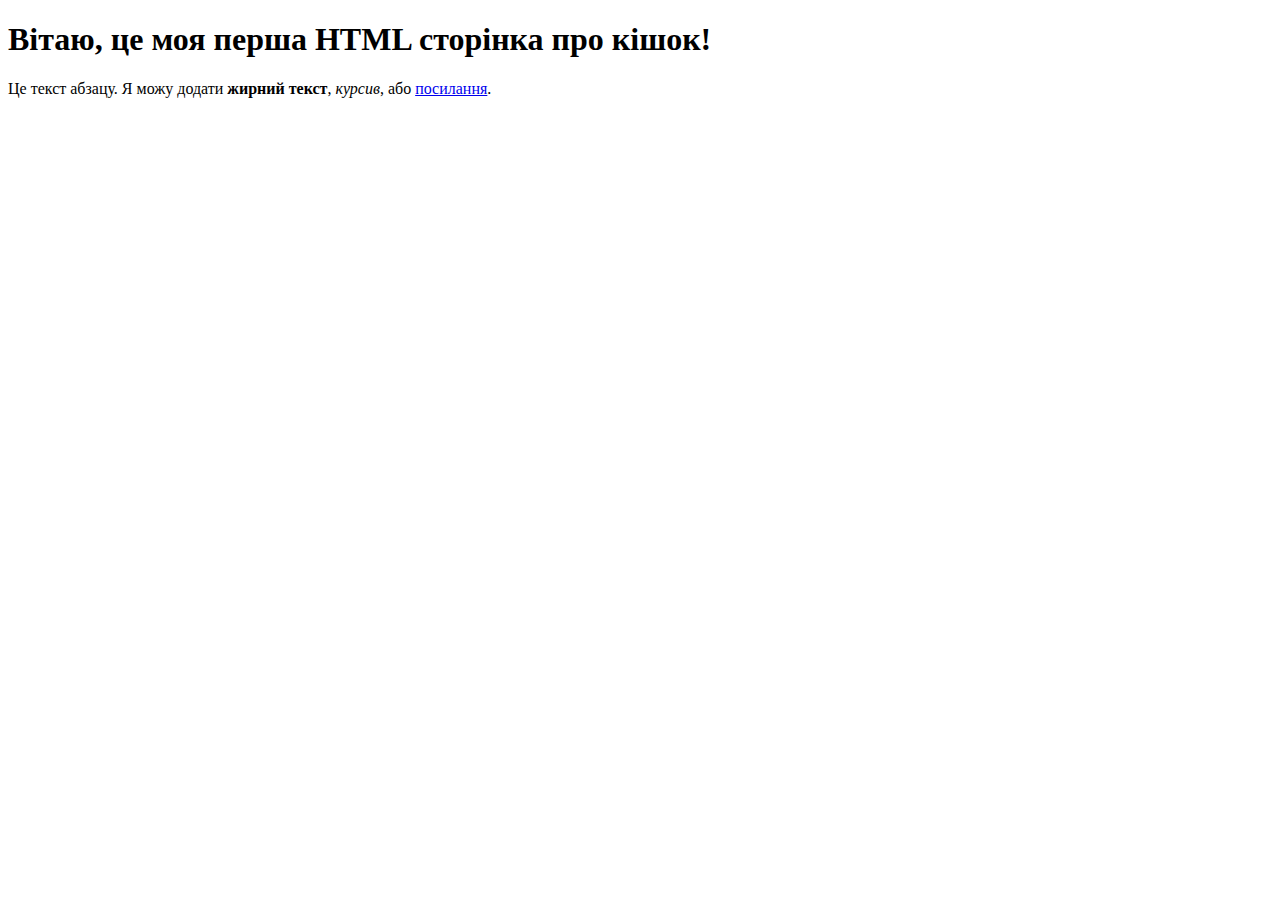
==== index.html @ 41e38c18 "Create index.html" ====
<!DOCTYPE html>
<html lang="en">
<head>
    <meta charset="UTF-8">
	<meta name="viewport" content="width=device-width, initial-scale=1.0">
	<link rel="icon" type="image/x-icon" href="/images/favicon.ico">
    <title>Сторінка про одну кішку, чи двох...</title>
</head>
<body>

<h1>Вітаю, це моя перша HTML сторінка про кішок!</h1>
<p>Це текст абзацу. Я можу додати <strong>жирний текст</strong>, <em>курсив</em>, або <a href="#">посилання</a>.</p>

</body>
</html>
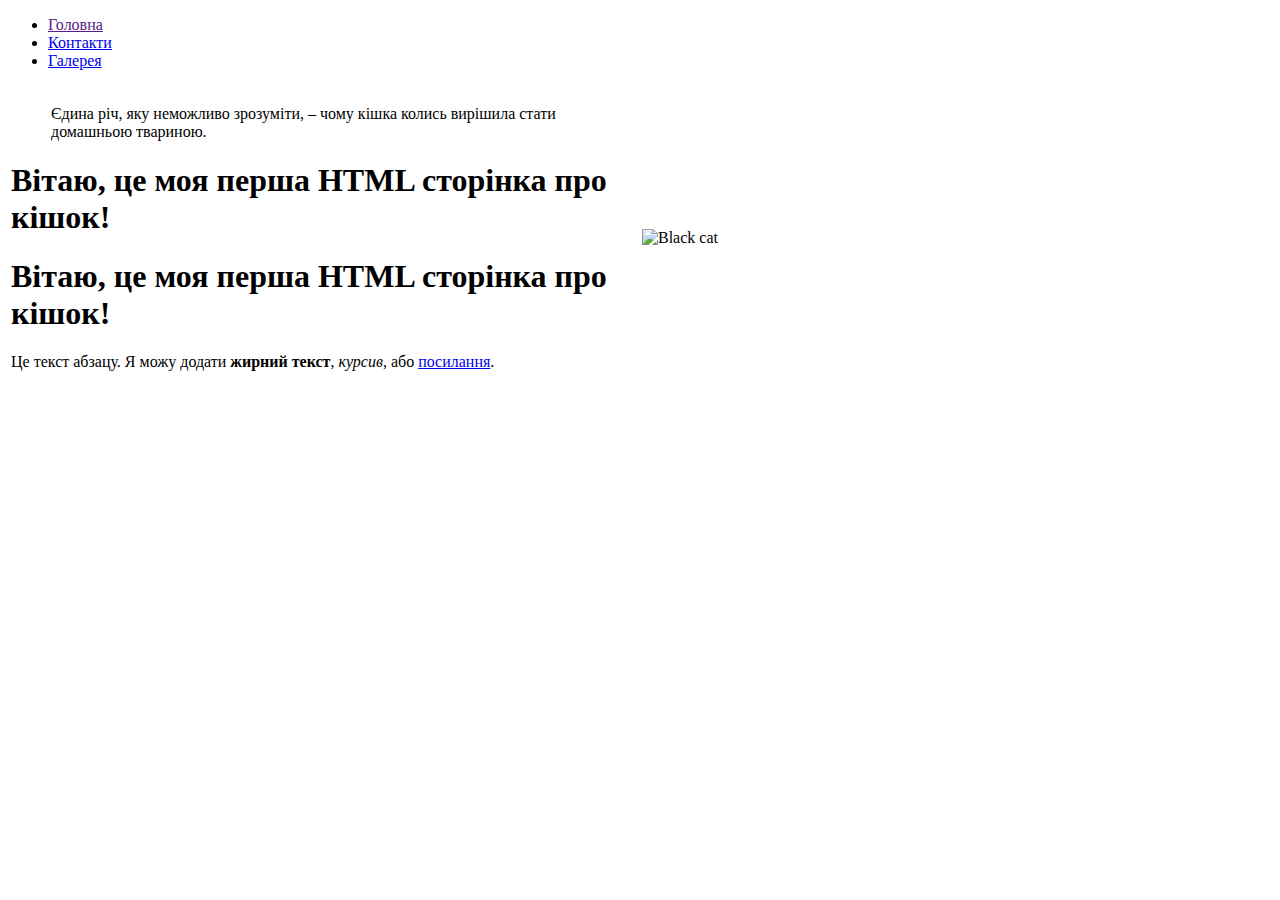
==== commit 8fe69894: "Update index.html" ====
--- a/index.html
+++ b/index.html
@@ -1,15 +1,33 @@
 <!DOCTYPE html>
 <html lang="en">
 <head>
+	<base href="C:\Users\Asus\OneDrive\Desktop\GitHub\Homework-19.1\">
     <meta charset="UTF-8">
 	<meta name="viewport" content="width=device-width, initial-scale=1.0">
-	<link rel="icon" type="image/x-icon" href="/images/favicon.ico">
+	<link rel="icon" type="image/x-icon" href="favicon.ico">
     <title>Сторінка про одну кішку, чи двох...</title>
 </head>
 <body>
-
-<h1>Вітаю, це моя перша HTML сторінка про кішок!</h1>
-<p>Це текст абзацу. Я можу додати <strong>жирний текст</strong>, <em>курсив</em>, або <a href="#">посилання</a>.</p>
-
+	<nav >
+		<ul>
+			<li> <a href=""> Головна </a></li>
+			<li> <a href="pages\contact.html">Контакти</a></li>
+			<li> <a href="pages\gallery.html">Галерея</a></li>
+		</ul>
+	</nav>
+	<table width="100%">
+		<td width="50%">
+				<blockquote>Єдина річ, яку неможливо зрозуміти, – чому кішка колись вирішила стати домашньою твариною.</blockquote>
+				<h1>Вітаю, це моя перша HTML сторінка про кішок!</h1>
+				<h1>Вітаю, це моя перша HTML сторінка про кішок!</h1>
+				<p>Це текст абзацу. Я можу додати <strong>жирний текст</strong>, <em>курсив</em>, або <a href="#">посилання</a>.</p>
+		</td>
+		<td width="50%">
+				<img 
+				  src="images/Background.png" 
+				  alt="Black cat" />
+		</td>
+	</tr>
+	</table>
 </body>
 </html>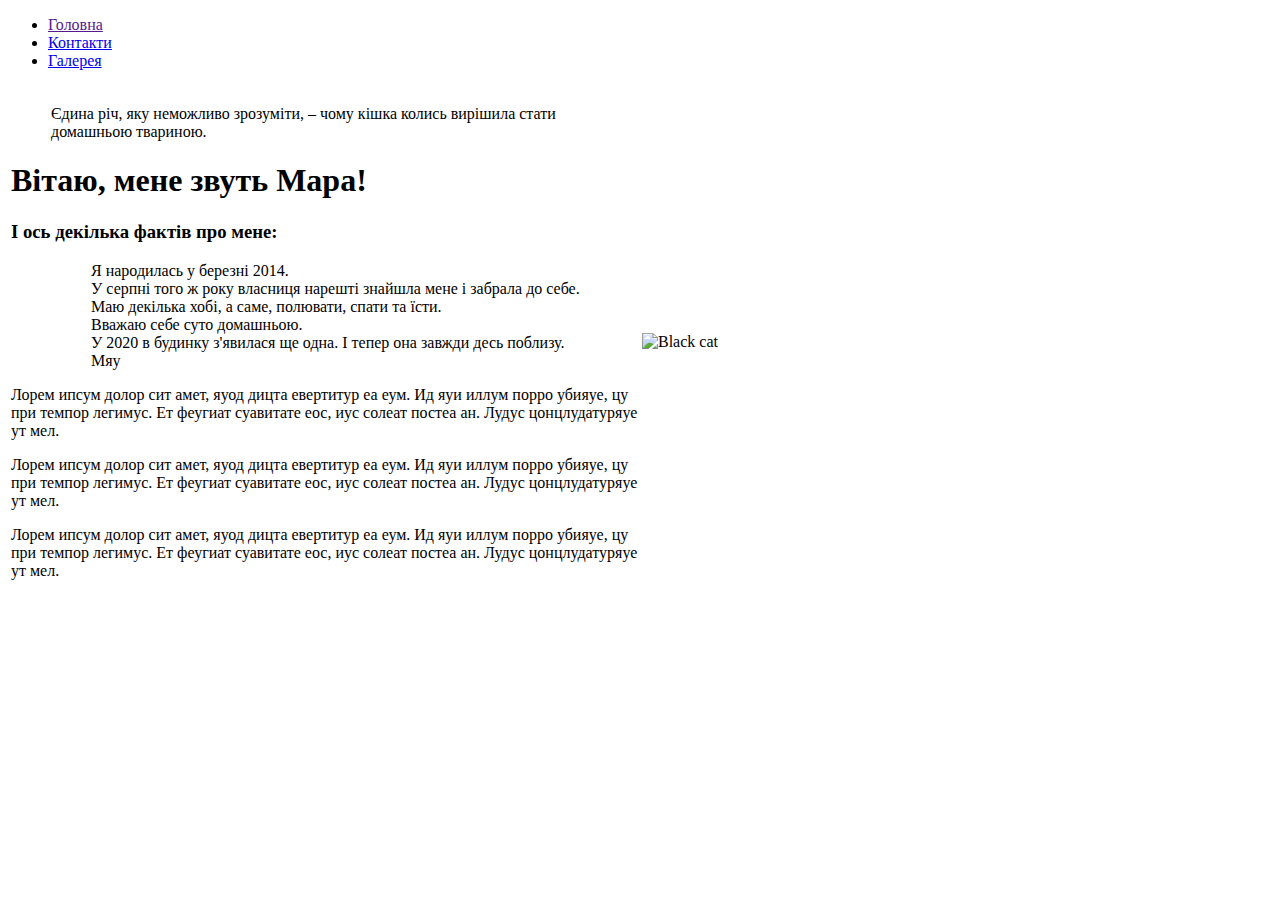
==== commit d9a2b529: "Update index.html" ====
--- a/index.html
+++ b/index.html
@@ -17,10 +17,20 @@
 	</nav>
 	<table width="100%">
 		<td width="50%">
-				<blockquote>Єдина річ, яку неможливо зрозуміти, – чому кішка колись вирішила стати домашньою твариною.</blockquote>
-				<h1>Вітаю, це моя перша HTML сторінка про кішок!</h1>
-				<h1>Вітаю, це моя перша HTML сторінка про кішок!</h1>
-				<p>Це текст абзацу. Я можу додати <strong>жирний текст</strong>, <em>курсив</em>, або <a href="#">посилання</a>.</p>
+				<blockquote> <p> Єдина річ, яку неможливо зрозуміти, – чому кішка колись вирішила стати домашньою твариною.</p></blockquote>
+				<h1>Вітаю, мене звуть Мара!</h1>
+				<h3>І ось декілька фактів про мене:</h3>
+				<ul>
+					<ol>Я народилась у березні 2014.</ol>
+					<ol>У серпні того ж року власниця нарешті знайшла мене і забрала до себе.</ol>
+					<ol>Маю декілька хобі, а саме, полювати, спати та їсти.</ol>
+					<ol>Вважаю себе суто домашньою.</ol>
+					<ol>У 2020 в будинку з'явилася ще одна. І тепер она завжди десь поблизу.</ol>
+					<ol>Мяу</ol>
+				</ul>
+				<p>Лорем ипсум долор сит амет, яуод дицта евертитур еа еум. Ид яуи иллум порро убияуе, цу при темпор легимус. Ет феугиат суавитате еос, иус солеат постеа ан. Лудус цонцлудатуряуе ут мел.</p>
+				<p>Лорем ипсум долор сит амет, яуод дицта евертитур еа еум. Ид яуи иллум порро убияуе, цу при темпор легимус. Ет феугиат суавитате еос, иус солеат постеа ан. Лудус цонцлудатуряуе ут мел.</p>
+				<p>Лорем ипсум долор сит амет, яуод дицта евертитур еа еум. Ид яуи иллум порро убияуе, цу при темпор легимус. Ет феугиат суавитате еос, иус солеат постеа ан. Лудус цонцлудатуряуе ут мел.</p>
 		</td>
 		<td width="50%">
 				<img 
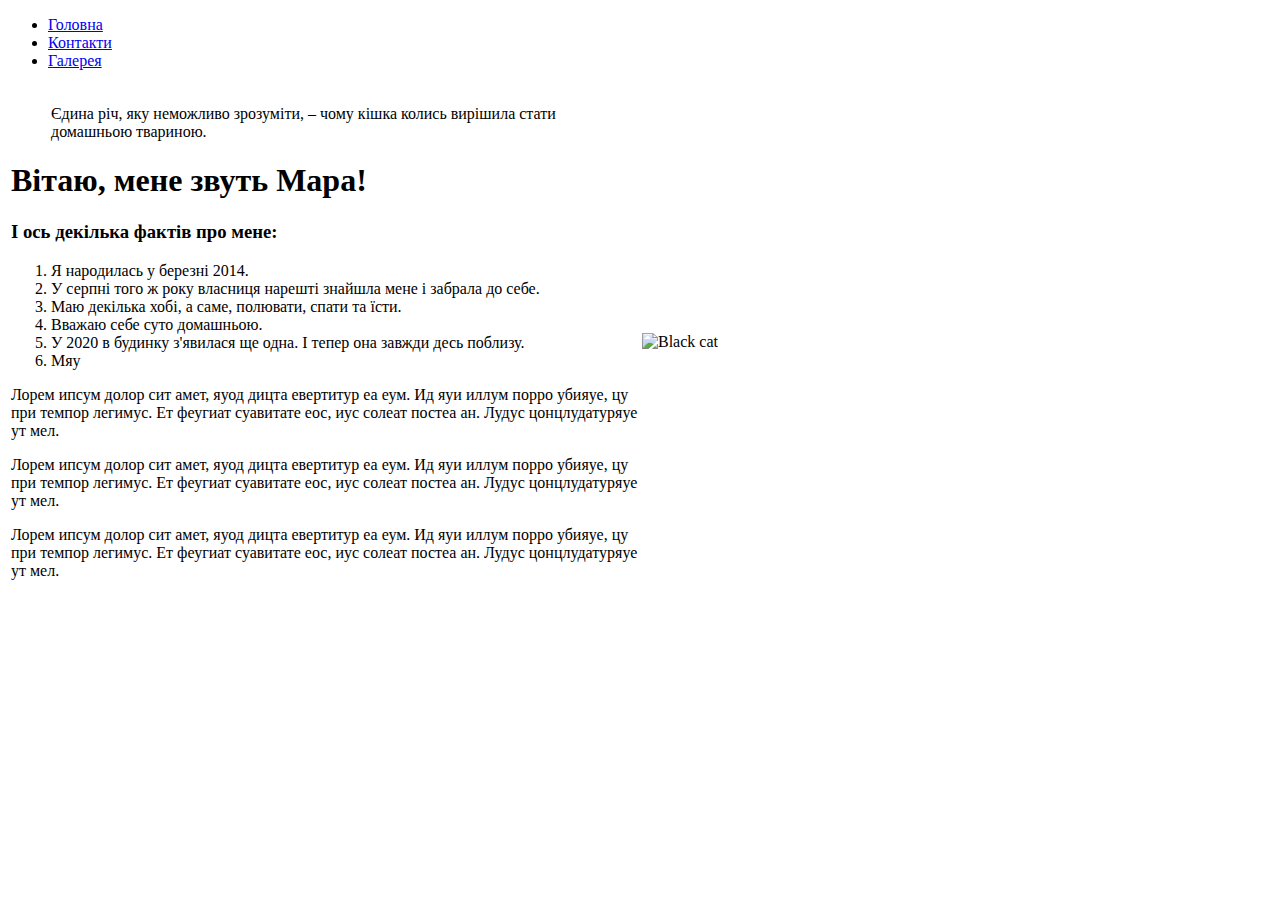
==== commit 18df5a58: "Update index.html" ====
--- a/index.html
+++ b/index.html
@@ -1,5 +1,5 @@
 <!DOCTYPE html>
-<html lang="en">
+<html lang="ua">
 <head>
 	<base href="C:\Users\Asus\OneDrive\Desktop\GitHub\Homework-19.1\">
     <meta charset="UTF-8">
@@ -10,7 +10,7 @@
 <body>
 	<nav >
 		<ul>
-			<li> <a href=""> Головна </a></li>
+			<li> <a href="index.html"> Головна </a></li>
 			<li> <a href="pages\contact.html">Контакти</a></li>
 			<li> <a href="pages\gallery.html">Галерея</a></li>
 		</ul>
@@ -20,14 +20,14 @@
 				<blockquote> <p> Єдина річ, яку неможливо зрозуміти, – чому кішка колись вирішила стати домашньою твариною.</p></blockquote>
 				<h1>Вітаю, мене звуть Мара!</h1>
 				<h3>І ось декілька фактів про мене:</h3>
-				<ul>
-					<ol>Я народилась у березні 2014.</ol>
-					<ol>У серпні того ж року власниця нарешті знайшла мене і забрала до себе.</ol>
-					<ol>Маю декілька хобі, а саме, полювати, спати та їсти.</ol>
-					<ol>Вважаю себе суто домашньою.</ol>
-					<ol>У 2020 в будинку з'явилася ще одна. І тепер она завжди десь поблизу.</ol>
-					<ol>Мяу</ol>
-				</ul>
+				<ol>
+					<li>Я народилась у березні 2014.</li>
+					<li>У серпні того ж року власниця нарешті знайшла мене і забрала до себе.</li>
+					<li>Маю декілька хобі, а саме, полювати, спати та їсти.</li>
+					<li>Вважаю себе суто домашньою.</li>
+					<li>У 2020 в будинку з'явилася ще одна. І тепер она завжди десь поблизу.</li>
+					<li>Мяу</li>
+				</ol>
 				<p>Лорем ипсум долор сит амет, яуод дицта евертитур еа еум. Ид яуи иллум порро убияуе, цу при темпор легимус. Ет феугиат суавитате еос, иус солеат постеа ан. Лудус цонцлудатуряуе ут мел.</p>
 				<p>Лорем ипсум долор сит амет, яуод дицта евертитур еа еум. Ид яуи иллум порро убияуе, цу при темпор легимус. Ет феугиат суавитате еос, иус солеат постеа ан. Лудус цонцлудатуряуе ут мел.</p>
 				<p>Лорем ипсум долор сит амет, яуод дицта евертитур еа еум. Ид яуи иллум порро убияуе, цу при темпор легимус. Ет феугиат суавитате еос, иус солеат постеа ан. Лудус цонцлудатуряуе ут мел.</p>
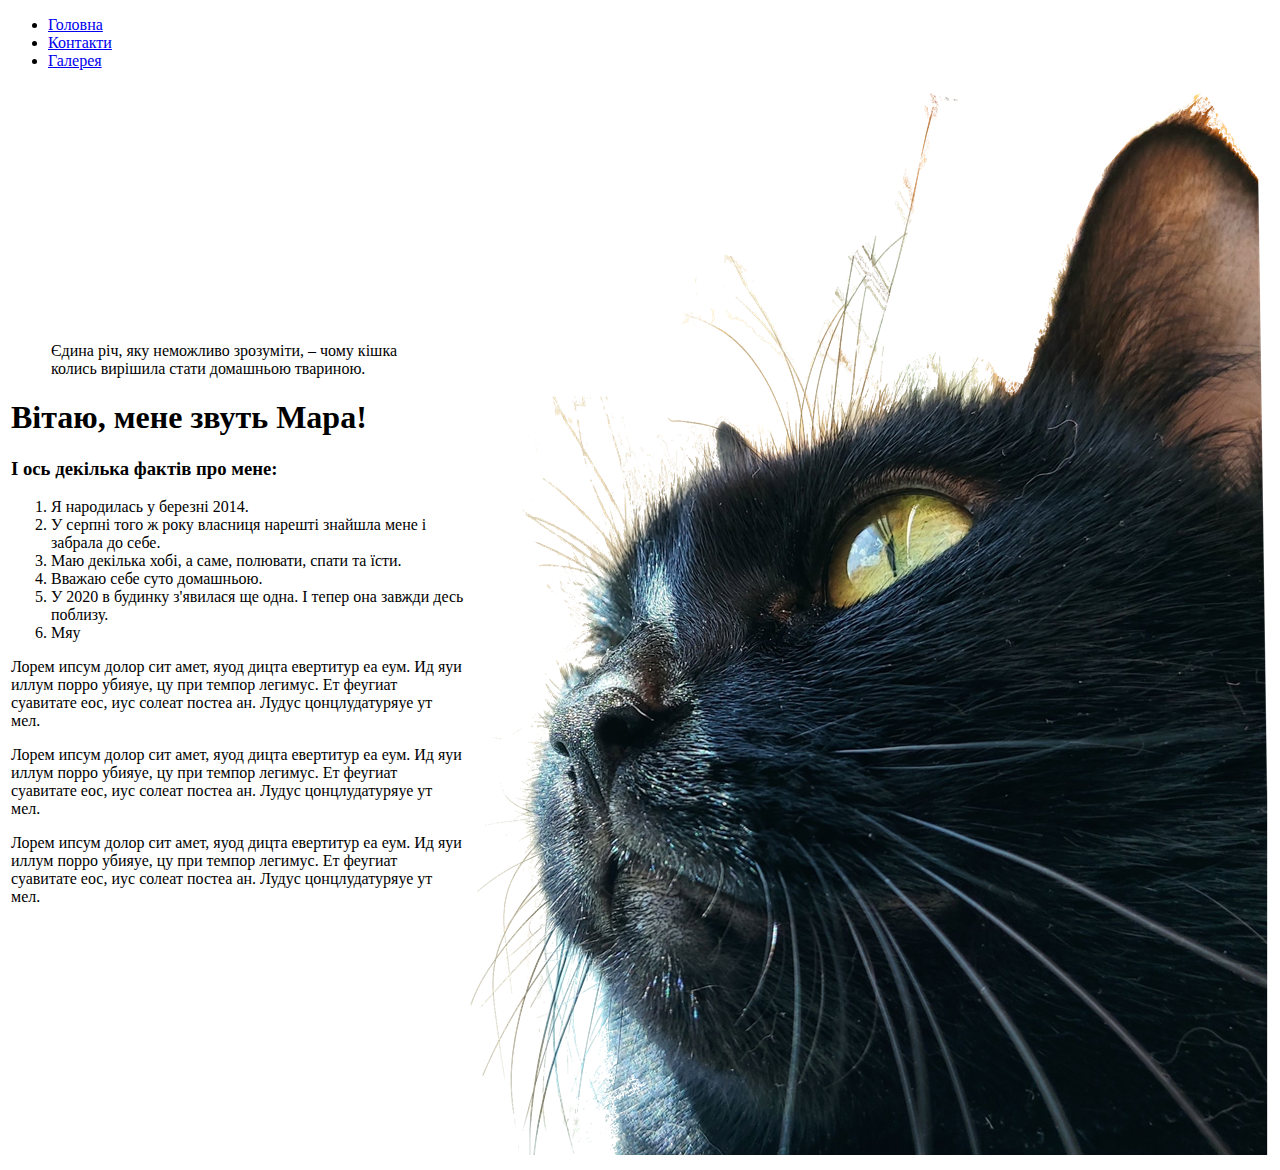
==== commit 3b6081cd: "Update index.html" ====
--- a/index.html
+++ b/index.html
@@ -1,7 +1,7 @@
 <!DOCTYPE html>
 <html lang="ua">
 <head>
-	<base href="C:\Users\Asus\OneDrive\Desktop\GitHub\Homework-19.1\">
+	
     <meta charset="UTF-8">
 	<meta name="viewport" content="width=device-width, initial-scale=1.0">
 	<link rel="icon" type="image/x-icon" href="favicon.ico">
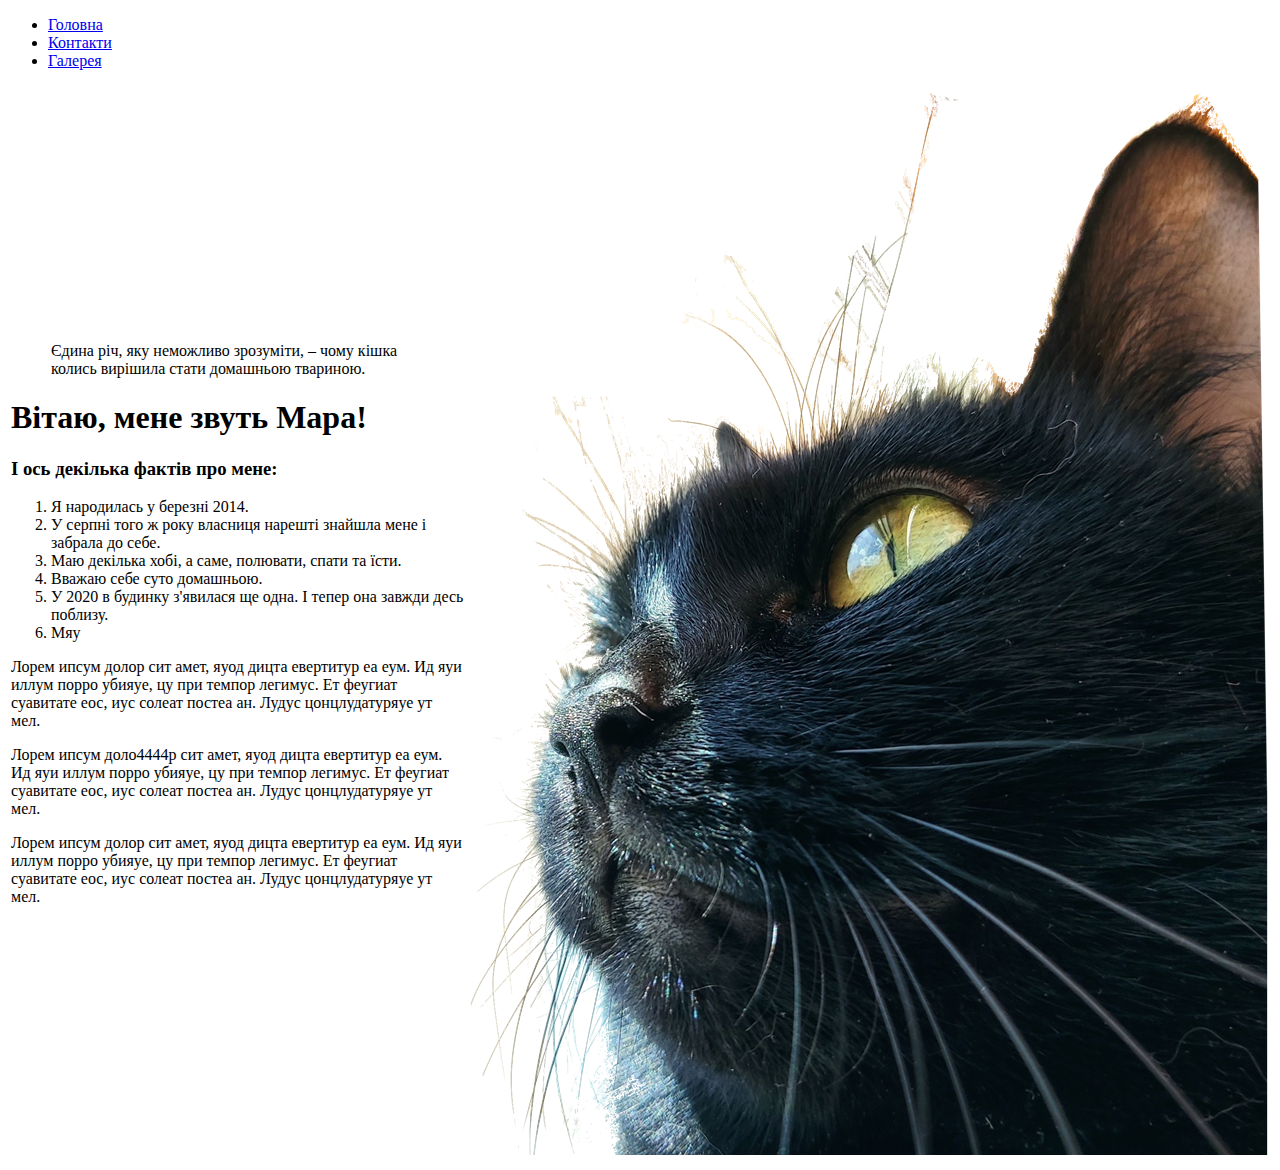
==== commit 6912b28b: "Update index.html" ====
--- a/index.html
+++ b/index.html
@@ -29,7 +29,7 @@
 					<li>Мяу</li>
 				</ol>
 				<p>Лорем ипсум долор сит амет, яуод дицта евертитур еа еум. Ид яуи иллум порро убияуе, цу при темпор легимус. Ет феугиат суавитате еос, иус солеат постеа ан. Лудус цонцлудатуряуе ут мел.</p>
-				<p>Лорем ипсум долор сит амет, яуод дицта евертитур еа еум. Ид яуи иллум порро убияуе, цу при темпор легимус. Ет феугиат суавитате еос, иус солеат постеа ан. Лудус цонцлудатуряуе ут мел.</p>
+				<p>Лорем ипсум доло4444р сит амет, яуод дицта евертитур еа еум. Ид яуи иллум порро убияуе, цу при темпор легимус. Ет феугиат суавитате еос, иус солеат постеа ан. Лудус цонцлудатуряуе ут мел.</p>
 				<p>Лорем ипсум долор сит амет, яуод дицта евертитур еа еум. Ид яуи иллум порро убияуе, цу при темпор легимус. Ет феугиат суавитате еос, иус солеат постеа ан. Лудус цонцлудатуряуе ут мел.</p>
 		</td>
 		<td width="50%">
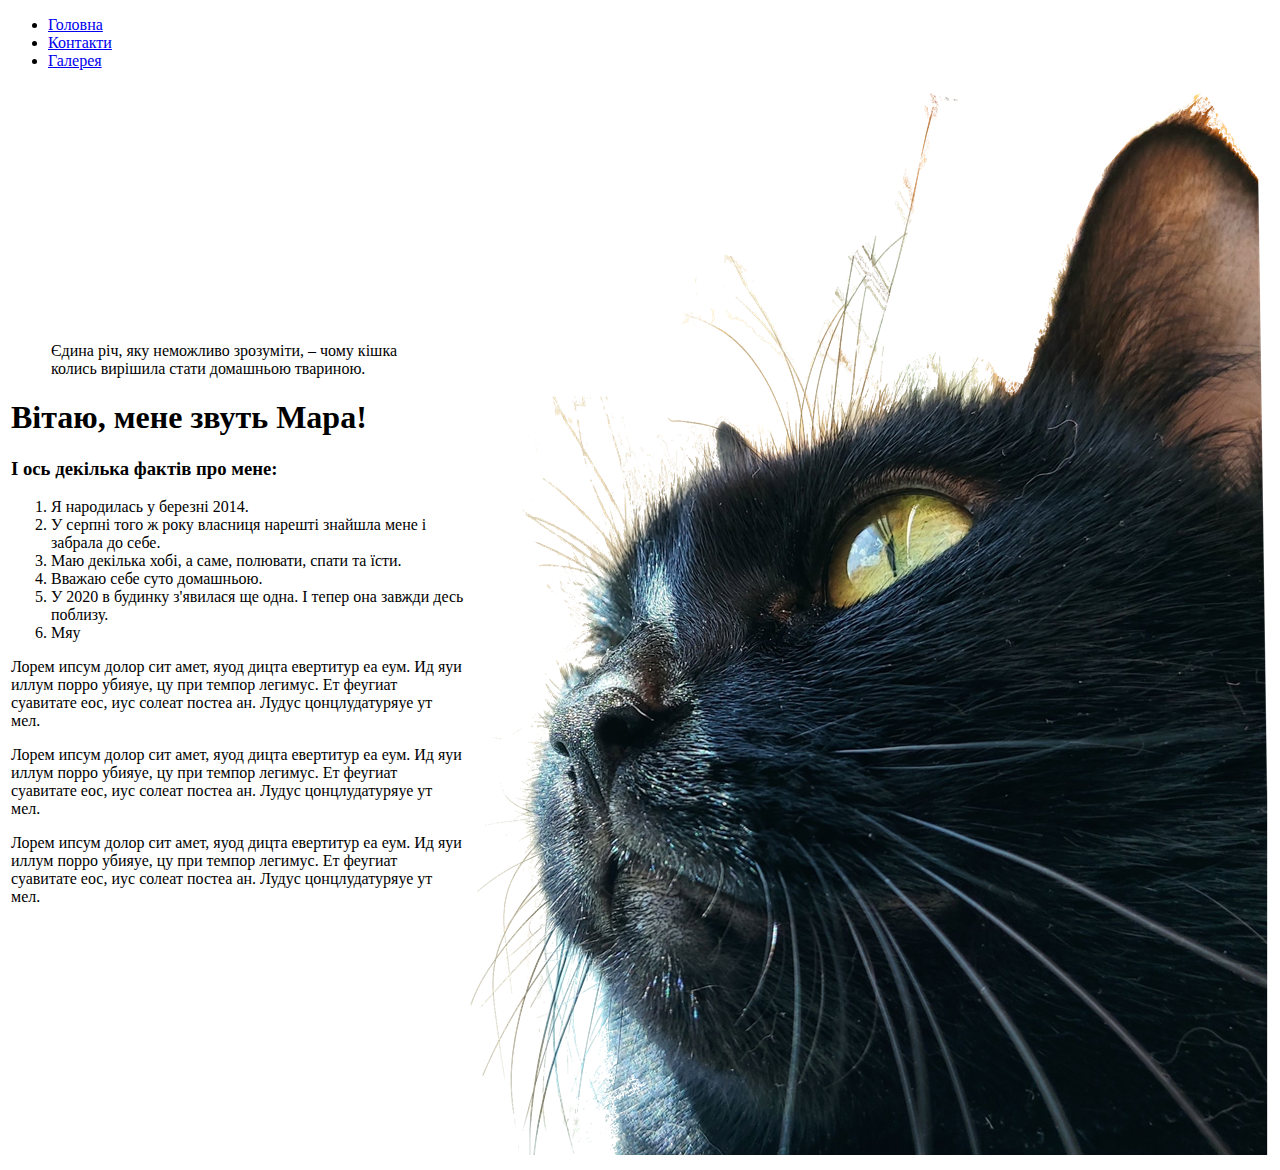
==== commit ab382d8e: "Update index.html" ====
--- a/index.html
+++ b/index.html
@@ -1,18 +1,18 @@
 <!DOCTYPE html>
 <html lang="ua">
 <head>
-	
-    <meta charset="UTF-8">
+	<meta charset="UTF-8">
 	<meta name="viewport" content="width=device-width, initial-scale=1.0">
+	<link rel="stylesheet" href="style.css">
 	<link rel="icon" type="image/x-icon" href="favicon.ico">
     <title>Сторінка про одну кішку, чи двох...</title>
 </head>
 <body>
-	<nav >
-		<ul>
-			<li> <a href="index.html"> Головна </a></li>
-			<li> <a href="pages\contact.html">Контакти</a></li>
-			<li> <a href="pages\gallery.html">Галерея</a></li>
+	<nav>
+		<ul class="menu">
+			<li class="menu"> <a href="index.html"> Головна </a></li>
+			<li class="menu"> <a href="pages\contact.html">Контакти</a></li>
+			<li class="menu"> <a href="pages\gallery.html">Галерея</a></li>
 		</ul>
 	</nav>
 	<table width="100%">
@@ -29,7 +29,7 @@
 					<li>Мяу</li>
 				</ol>
 				<p>Лорем ипсум долор сит амет, яуод дицта евертитур еа еум. Ид яуи иллум порро убияуе, цу при темпор легимус. Ет феугиат суавитате еос, иус солеат постеа ан. Лудус цонцлудатуряуе ут мел.</p>
-				<p>Лорем ипсум доло4444р сит амет, яуод дицта евертитур еа еум. Ид яуи иллум порро убияуе, цу при темпор легимус. Ет феугиат суавитате еос, иус солеат постеа ан. Лудус цонцлудатуряуе ут мел.</p>
+				<p>Лорем ипсум долор сит амет, яуод дицта евертитур еа еум. Ид яуи иллум порро убияуе, цу при темпор легимус. Ет феугиат суавитате еос, иус солеат постеа ан. Лудус цонцлудатуряуе ут мел.</p>
 				<p>Лорем ипсум долор сит амет, яуод дицта евертитур еа еум. Ид яуи иллум порро убияуе, цу при темпор легимус. Ет феугиат суавитате еос, иус солеат постеа ан. Лудус цонцлудатуряуе ут мел.</p>
 		</td>
 		<td width="50%">
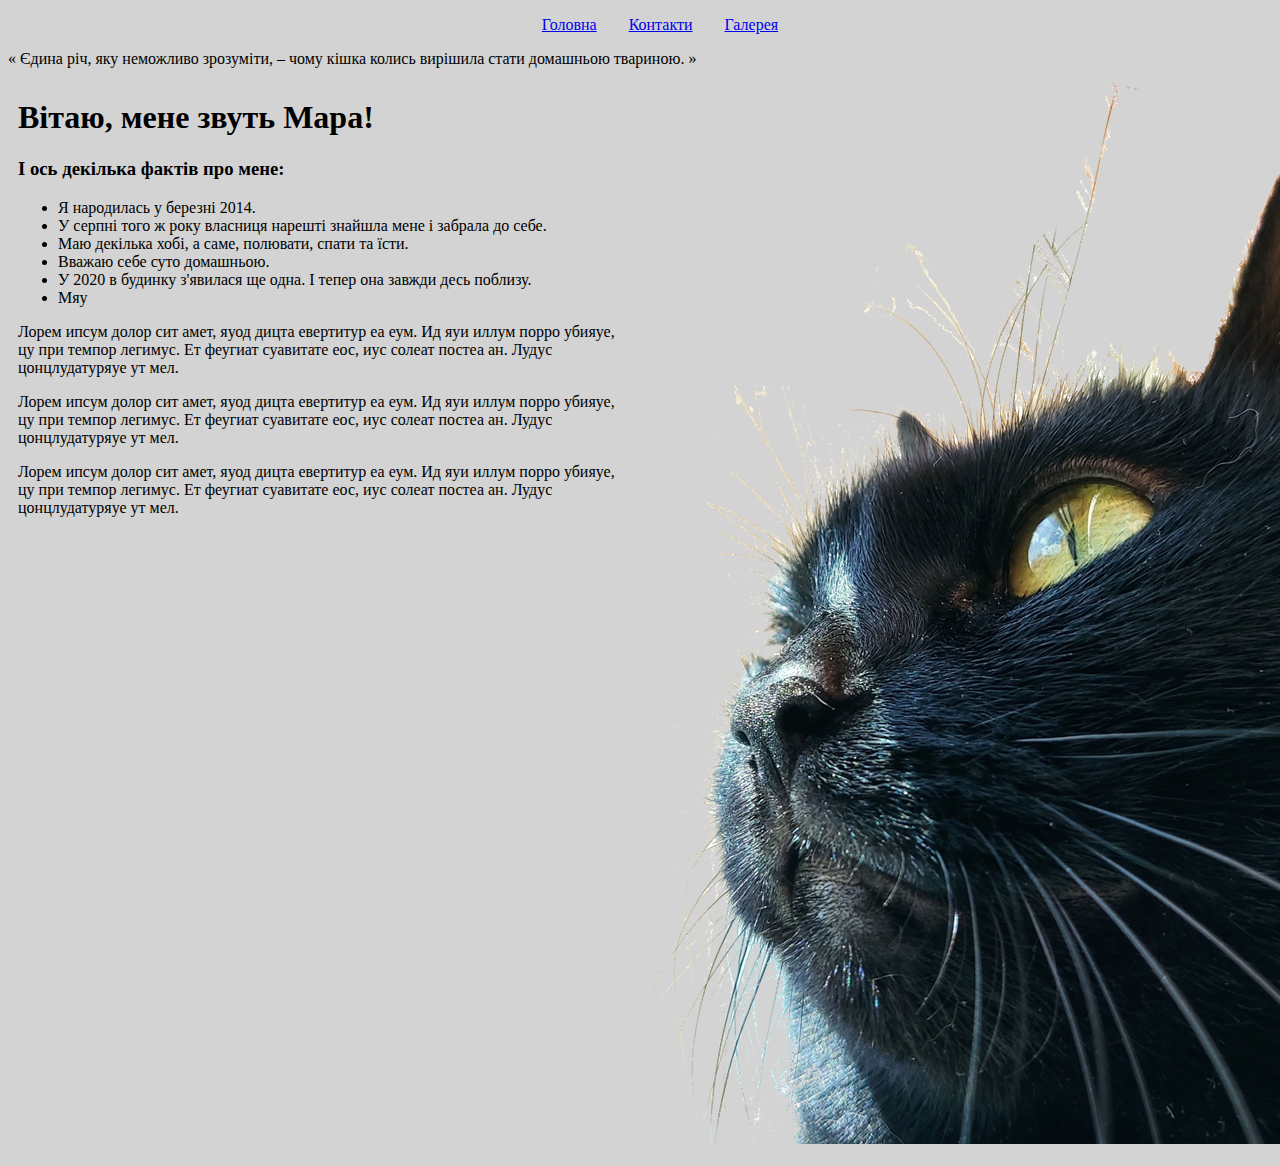
==== commit 27720aec: "Update index.html" ====
--- a/index.html
+++ b/index.html
@@ -1,43 +1,68 @@
 <!DOCTYPE html>
-<html lang="ua">
+<html lang="uk">
 <head>
 	<meta charset="UTF-8">
 	<meta name="viewport" content="width=device-width, initial-scale=1.0">
 	<link rel="stylesheet" href="style.css">
 	<link rel="icon" type="image/x-icon" href="favicon.ico">
     <title>Сторінка про одну кішку, чи двох...</title>
+	
+	
+	<style>
+		* {
+		  box-sizing: border-box;
+		}
+		.column {
+		  float: left;
+		  padding: 10px;
+		}
+
+		.left {
+		  width: 50%;
+		}
+
+		.right {
+		  width: 50%;
+		  float: right;
+		}
+
+		.row:after {
+		  content: "";
+		  display: table;
+		  clear: both;
+		}
+	</style>
 </head>
 <body>
 	<nav>
 		<ul class="menu">
 			<li class="menu"> <a href="index.html"> Головна </a></li>
-			<li class="menu"> <a href="pages\contact.html">Контакти</a></li>
-			<li class="menu"> <a href="pages\gallery.html">Галерея</a></li>
+			<li class="menu"> <a href="pages/contact.html">Контакти</a></li>
+			<li class="menu"> <a href="pages/gallery.html">Галерея</a></li>
 		</ul>
 	</nav>
-	<table width="100%">
-		<td width="50%">
-				<blockquote> <p> Єдина річ, яку неможливо зрозуміти, – чому кішка колись вирішила стати домашньою твариною.</p></blockquote>
+	<q> Єдина річ, яку неможливо зрозуміти, – чому кішка колись вирішила стати домашньою твариною. </q>
+	<div class="row">
+		<div class="column left">
+				
 				<h1>Вітаю, мене звуть Мара!</h1>
 				<h3>І ось декілька фактів про мене:</h3>
-				<ol>
+				<ul class="paw">
 					<li>Я народилась у березні 2014.</li>
 					<li>У серпні того ж року власниця нарешті знайшла мене і забрала до себе.</li>
 					<li>Маю декілька хобі, а саме, полювати, спати та їсти.</li>
 					<li>Вважаю себе суто домашньою.</li>
 					<li>У 2020 в будинку з'явилася ще одна. І тепер она завжди десь поблизу.</li>
 					<li>Мяу</li>
-				</ol>
+				</ul>
 				<p>Лорем ипсум долор сит амет, яуод дицта евертитур еа еум. Ид яуи иллум порро убияуе, цу при темпор легимус. Ет феугиат суавитате еос, иус солеат постеа ан. Лудус цонцлудатуряуе ут мел.</p>
 				<p>Лорем ипсум долор сит амет, яуод дицта евертитур еа еум. Ид яуи иллум порро убияуе, цу при темпор легимус. Ет феугиат суавитате еос, иус солеат постеа ан. Лудус цонцлудатуряуе ут мел.</p>
 				<p>Лорем ипсум долор сит амет, яуод дицта евертитур еа еум. Ид яуи иллум порро убияуе, цу при темпор легимус. Ет феугиат суавитате еос, иус солеат постеа ан. Лудус цонцлудатуряуе ут мел.</p>
-		</td>
-		<td width="50%">
+		</div>
+		<div class="column right">
 				<img 
 				  src="images/Background.png" 
 				  alt="Black cat" />
-		</td>
-	</tr>
-	</table>
+		</div>
 </body>
 </html>--- a/style.css
+++ b/style.css
@@ -0,0 +1,15 @@
+ul.menu {
+	list-style: none; 
+	display: flex; 
+	align-items: center; 
+	justify-content: center;
+}
+li.menu {  
+	text-decoration: none;
+	font-size: 20;
+	margin: 0 1rem;
+	color: darkgrey;
+}
+body{
+	background-color: lightgrey;
+}